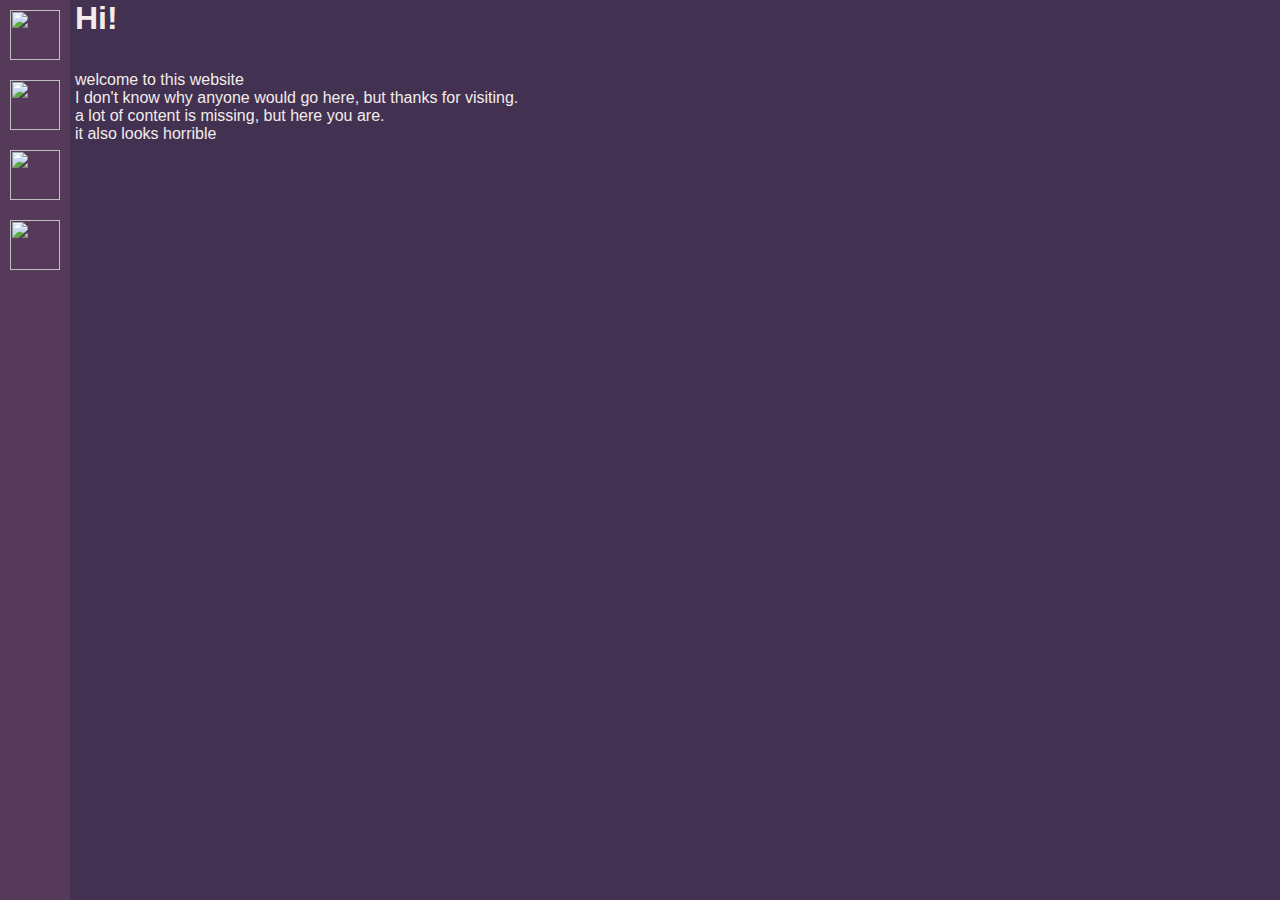
==== index.html @ 045d822b "Add files via upload" ====
<!DOCTYPE html>
<html lang="en">

<head>
    <meta charset="UTF-8">
    <title>Home</title>
    <link rel="stylesheet" href="index.css">

</head>

<body>
    <nav>
        <a href="index.html"><img width="50" height="50" class="navItem" src="icons/home.png"></a>
        <a href="games.html"><img width="50" height="50" class="navItem" src="icons/game.png"></a>
        <a href="news.html"><img width="50" height="50" class="navItem" src="icons/news.png"></a>
        <a href="dev.html"><img width="50" height="50" class="navItem" src="icons/dev.png"></a>
    </nav>    

<div class="content">
    <!-- start of content -->
    <h1>Hi!</h1><br> <p>welcome to this website<br> 
        I don't know why anyone would go here, but thanks for visiting. 
        <br> a lot of content is missing, but here you are.<br> it also looks horrible</p>
 <!-- end of content -->

</div>
</body>

</html>
---- index.css ----
body {
    margin: 0px;
    background-color: #423151;
    color: #F3ECEB;
    font-family: Arial, Haettenschweiler, 'Arial Bold', sans-serif;


}

nav {
    background-color: #553A59;
    width: 70px;
    height: 100%;
    position: fixed;
}

.navItem {
    padding: 10px ;
}

.content {
    padding-left: 75px;
}
#gameNav {
  font-family: Comic Sans MS;


    height: 50px;
}
#gameWindow {
  margin-top: 10px;
  position: relative;
  border-width: 10px;
  border-style: solid;
  border-color: #8f6183;
  width: 500px;
  height: 500px;

}
h1 {
margin: 0px;
}


h2 {font-size: 20px}


a {
  cursor: pointer;
  color: #F3ECEB;
}

.dropbtn {
  font-family: inherit;

  background-color: inherit;
  color: #F3ECEB;
padding: 16px;
font-size: 18px;
border: none;
cursor: pointer;

}

.dropdown {
  cursor: pointer;

  text-align: center;
  background-color: #c080b0;
  color: #F3ECEB;
  padding: 0px;
  width: 15%;
position: relative;
display: inline-block;
}

.dropdown-content {
display: none;
position: absolute;
background-color: #B77CA8;
box-shadow: 0px 8px 16px 0px rgba(0,0,0,0.2);
z-index: 1;
min-width: 150px;}

.dropdown-content a {
  text-align: left;
color: #F3ECEB;
padding: 12px 16px;
display: block;
}

.dropdown-content a:hover {background-color: #6b4a70}

.dropdown:hover .dropdown-content {
display: block;
}

.dropdown:hover .dropbtn {
background-color: #6b4a70;
}
.dropdown:hover {
  background: #6b4a70;
}
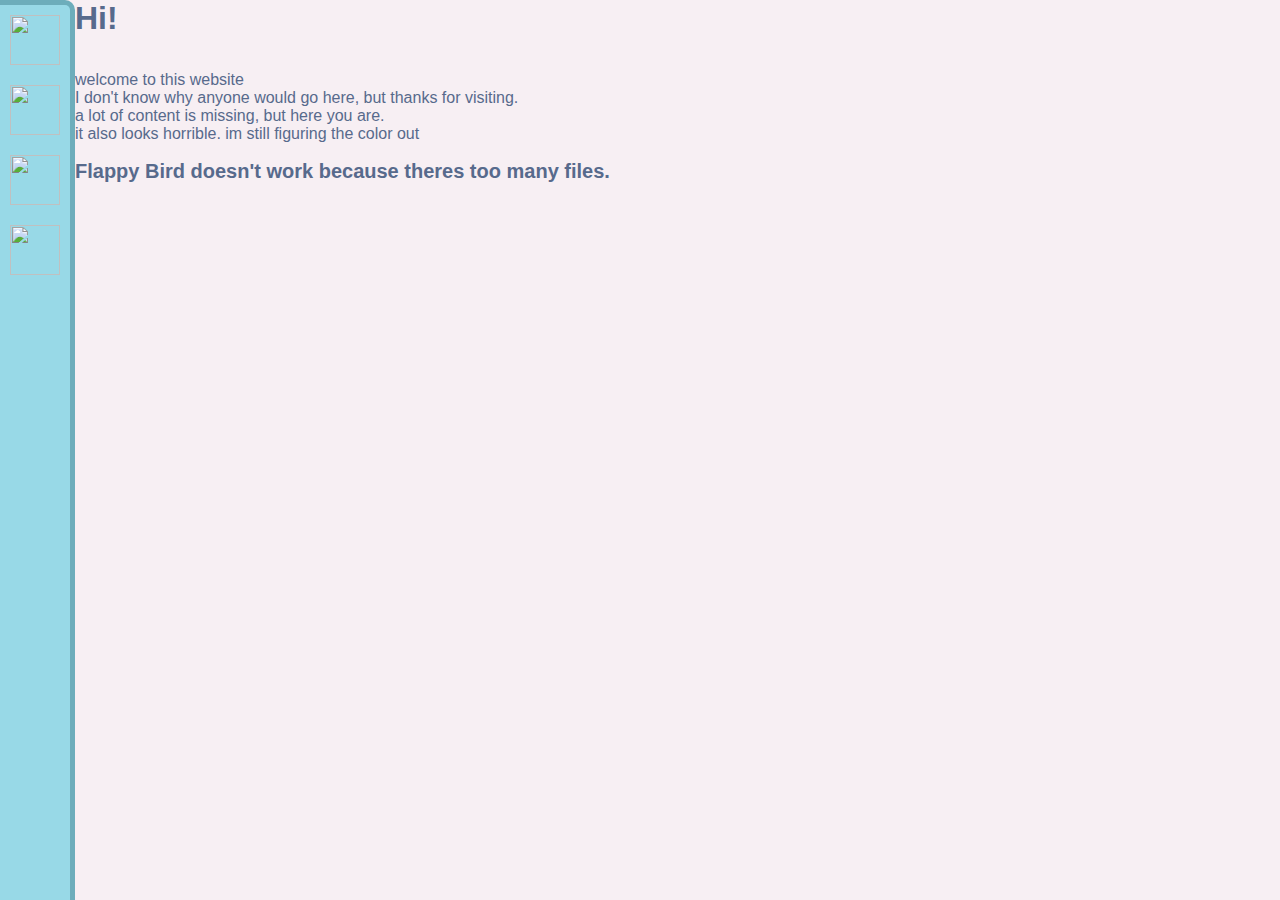
==== commit af832b79: "Update index.html" ====
--- a/index.html
+++ b/index.html
@@ -2,6 +2,7 @@
 <html lang="en">
 
 <head>
+<link rel="shortcut icon" href="favicon.ico" type="image/x-icon">
     <meta charset="UTF-8">
     <title>Home</title>
     <link rel="stylesheet" href="index.css">
@@ -20,10 +21,12 @@
     <!-- start of content -->
     <h1>Hi!</h1><br> <p>welcome to this website<br> 
         I don't know why anyone would go here, but thanks for visiting. 
-        <br> a lot of content is missing, but here you are.<br> it also looks horrible</p>
+        <br> a lot of content is missing, but here you are.
+        <br> it also looks horrible. im still figuring the color out</p>
+        <h2>Flappy Bird doesn't work because theres too many files.</h2>
  <!-- end of content -->
 
 </div>
 </body>
 
-</html>+</html>
--- a/index.css
+++ b/index.css
@@ -1,17 +1,26 @@
 body {
     margin: 0px;
-    background-color: #423151;
-    color: #F3ECEB;
+    background-color: #F7EFF3;
+    color: #576A8C;
     font-family: Arial, Haettenschweiler, 'Arial Bold', sans-serif;
 
 
 }
 
 nav {
-    background-color: #553A59;
+    background-color: #98D9E7;
     width: 70px;
     height: 100%;
     position: fixed;
+    border-right-style: solid;
+    border-top-style: solid;
+    border-bottom-style: solid;
+
+
+    border-color: #6dadbb;
+    border-width: 5px;
+    border-top-right-radius: 10px;
+    border-top-right-radius: 10px;
 }
 
 .navItem {
@@ -27,12 +36,17 @@
 
     height: 50px;
 }
+#gameFrame {
+  border: none;
+}
 #gameWindow {
-  margin-top: 10px;
+
+  margin: 15px;
   position: relative;
   border-width: 10px;
-  border-style: solid;
-  border-color: #8f6183;
+  border-style: none;
+  border-color: #D9837E
+  ;
   width: 500px;
   height: 500px;
 
@@ -47,14 +61,14 @@
 
 a {
   cursor: pointer;
-  color: #F3ECEB;
+  color: #F7EFF3;
 }
 
 .dropbtn {
   font-family: inherit;
 
   background-color: inherit;
-  color: #F3ECEB;
+  color: inherit;
 padding: 16px;
 font-size: 18px;
 border: none;
@@ -66,10 +80,12 @@
   cursor: pointer;
 
   text-align: center;
-  background-color: #c080b0;
-  color: #F3ECEB;
+  background-color: #DE914F;
+  color: #576A8C;
+  border-style: solid;
+  border-width: 5px;
   padding: 0px;
-  width: 15%;
+  width: 20%;
 position: relative;
 display: inline-block;
 }
@@ -77,28 +93,31 @@
 .dropdown-content {
 display: none;
 position: absolute;
-background-color: #B77CA8;
+background-color: #D9837E;
 box-shadow: 0px 8px 16px 0px rgba(0,0,0,0.2);
 z-index: 1;
 min-width: 150px;}
 
 .dropdown-content a {
   text-align: left;
-color: #F3ECEB;
+color: #F7EFF3;
 padding: 12px 16px;
+
+
+
 display: block;
 }
 
-.dropdown-content a:hover {background-color: #6b4a70}
+.dropdown-content a:hover {background-color: #bd726e}
 
 .dropdown:hover .dropdown-content {
 display: block;
 }
 
 .dropdown:hover .dropbtn {
-background-color: #6b4a70;
+background-color: #c78246;
 }
 .dropdown:hover {
-  background: #6b4a70;
+  background: #c78246;
 }
 
